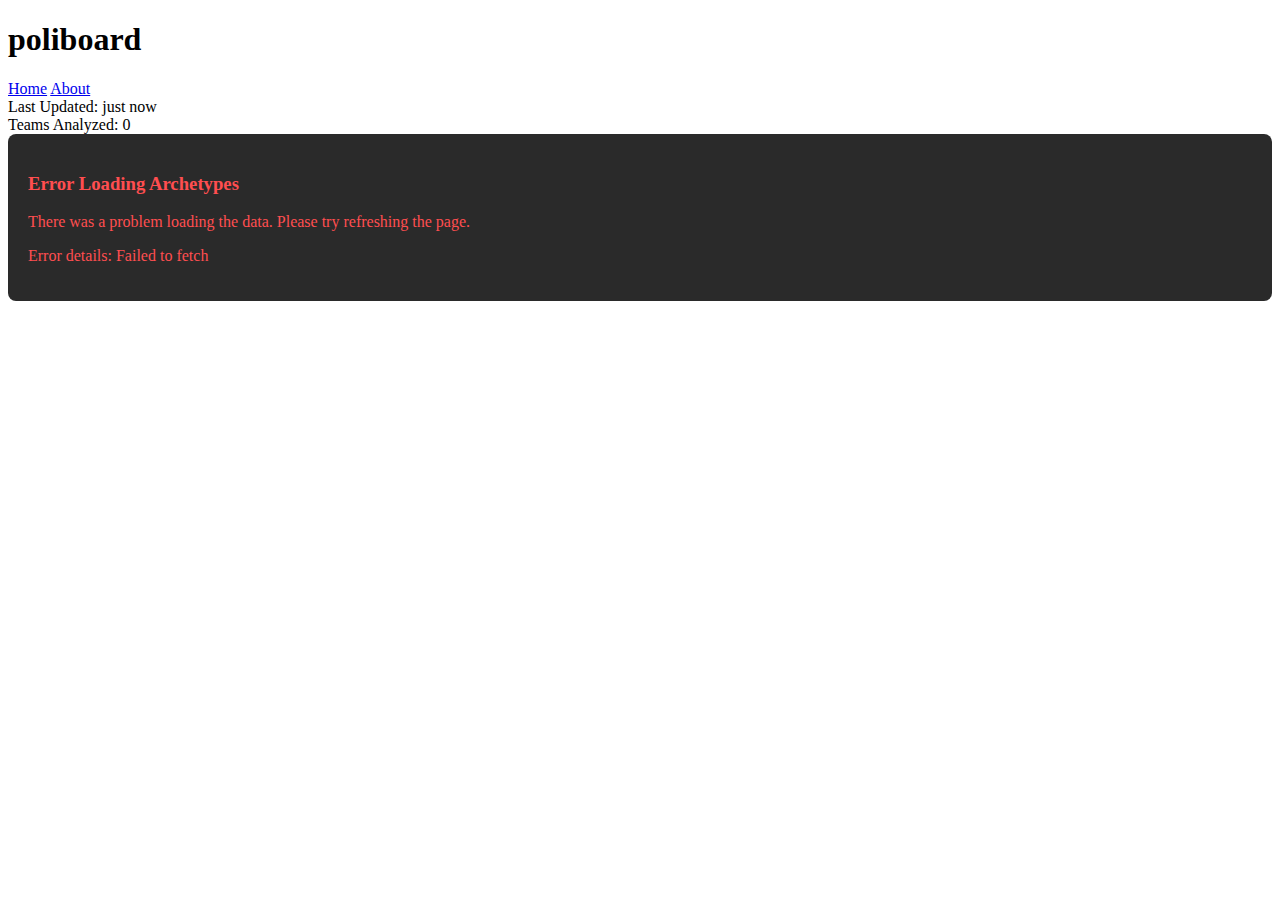
==== docs/index.html @ c42c12c8 "DEV: Changed archetypes.html -> index.html" ====
<!DOCTYPE html>
<html>
    <head>
        <link rel="stylesheet" href="styles.css">
        <title>poliboard - Pokemon Team Clusters</title>
    </head>
    <body>
        <div class="header">
            <div class="header-left">
                <h1><span class="poli">poliboard</span></h1>
            </div>
            <div class="header-right">
                <div class="nav-buttons">
                    <a href="index.html">Home</a>
                    <a href="about.html">About</a>
                </div>
                <div class="stats">
                    <div>Last Updated: <span id="lastUpdated">just now</span></div>
                    <div>Teams Analyzed: <span id="teamsAnalyzed">0</span></div>
                </div>
            </div>
        </div>

        <div id="archetypes-container">
            <!-- Archetypes will be dynamically inserted here -->
        </div>

        <script>
            const API_URL = 'https://poliboard-swzt.onrender.com';
            let globalArchetypes = {};

            async function loadArchetypes() {
                try {
                    const response = await fetch(`${API_URL}/archetypes`, {
                        method: 'GET',
                        headers: {
                            'Accept': 'application/json',
                        },
                        credentials: 'omit'
                    });

                    if (!response.ok) {
                        const errorText = await response.text();
                        console.error('Server error:', errorText);
                        throw new Error(`Failed to fetch archetypes: ${response.statusText}`);
                    }

                    const data = await response.json();
                    globalArchetypes = data;
                    displayArchetypes(globalArchetypes);
                    updateStats();
                } catch (error) {
                    console.error('Error fetching archetypes:', error);
                    const container = document.getElementById('archetypes-container');
                    container.innerHTML = `
                        <div style="color: #ff4e50; padding: 20px; background: #2a2a2a; border-radius: 8px;">
                            <h3>Error Loading Archetypes</h3>
                            <p>There was a problem loading the data. Please try refreshing the page.</p>
                            <p>Error details: ${error.message}</p>
                        </div>
                    `;
                }
            }

            async function updateStats() {
                try {
                    const response = await fetch(`${API_URL}/total_teams`);
                    if (response.ok) {
                        const data = await response.json();
                        document.getElementById('teamsAnalyzed').textContent = data.total;
                    }
                } catch (error) {
                    console.error('Error fetching total teams:', error);
                    document.getElementById('teamsAnalyzed').textContent = 'Error';
                }
                document.getElementById('lastUpdated').textContent = 'just now';
            }

            async function displayArchetypes(archetypes) {
                const container = document.getElementById('archetypes-container');
                container.innerHTML = '';

                // Fetch all stats first before building the UI
                const statsPromises = Object.entries(archetypes).map(async ([id, info]) => {
                    const index = parseInt(id.split('_')[1]) - 1;
                    try {
                        const response = await fetch(`${API_URL}/cluster/${index+1}/top_teams`);
                        if (response.ok) {
                            const data = await response.json();
                            return { id, info, index, stats: data.stats };
                        }
                    } catch (error) {
                        console.error(`Error fetching stats for cluster ${index+1}:`, error);
                    }
                    return { id, info, index, stats: null };
                });

                // Wait for all stats to load and sort by winrate
                const allArchetypes = await Promise.all(statsPromises);
                allArchetypes.sort((a, b) => {
                    return (b.stats?.winrate || 0) - (a.stats?.winrate || 0);
                });

                // Now build the UI with the sorted archetypes
                allArchetypes.forEach(({ id, info, index, stats }) => {
                    const row = document.createElement('div');
                    row.className = 'archetype-row';
                    row.setAttribute('data-cluster-id', index);

                    const content = document.createElement('div');
                    content.className = 'archetype-content';

                    // First add the grade
                    const gradeInfo = getGrade(stats?.winrate || 0);
                    const grade = document.createElement('div');
                    grade.className = `grade ${gradeInfo.class}`;
                    grade.textContent = gradeInfo.grade;
                    content.appendChild(grade);

                    // Then add the stats
                    const statsContainer = document.createElement('div');
                    statsContainer.className = 'archetype-stats';
                    statsContainer.innerHTML = `
                        <div class="stat">
                            <span class="stat-value" id="appearances-${index}">${stats ? stats.appearances : '-'}</span>
                            <span class="stat-label">Teams</span>
                        </div>
                        <div class="stat">
                            <span class="stat-value" id="winrate-${index}">${stats ? `${stats.winrate}%` : '-'}</span>
                            <span class="stat-label">Win Rate</span>
                        </div>
                    `;
                    content.appendChild(statsContainer);

                    // Then add the pokemon list
                    const pokemonList = document.createElement('div');
                    pokemonList.className = 'pokemon-list';
                    info.core_pokemon.forEach(pokemon => {
                        const icon = createPokemonIcon(pokemon);
                        pokemonList.appendChild(icon);
                    });
                    content.appendChild(pokemonList);

                    row.appendChild(content);

                    // Create similar teams section
                    const similarTeamsSection = document.createElement('div');
                    similarTeamsSection.className = 'similar-teams';
                    similarTeamsSection.id = `similar-teams-${index}`;
                    row.appendChild(similarTeamsSection);

                    // Add click event
                    row.addEventListener('click', () => toggleSimilarTeams(index, info));

                    // Add the row to the container
                    container.appendChild(row);
                });
            }

            async function toggleSimilarTeams(clusterId, archetype) {
                const similarTeamsSection = document.getElementById(`similar-teams-${clusterId}`);
                
                if (similarTeamsSection.children.length > 0) {
                    similarTeamsSection.style.display = 
                        similarTeamsSection.style.display === 'none' ? 'block' : 'none';
                    return;
                }

                try {
                    const response = await fetch(`${API_URL}/cluster/${clusterId+1}/top_teams`);
                    
                    if (!response.ok) {
                        throw new Error('Failed to fetch teams');
                    }
                    
                    const data = await response.json();

                    const teamsList = document.createElement('div');
                    teamsList.className = 'similar-teams-list';

                    // Header with archetype info
                    const header = document.createElement('h3');
                    header.textContent = `Top Teams for this archetype`;
                    header.style.color = '#ccc';
                    header.style.marginBottom = '10px';
                    teamsList.appendChild(header);

                    // Populate teams
                    if (data.teams && data.teams.length > 0) {
                        data.teams.forEach(team => {
                            const teamElement = document.createElement('div');
                            teamElement.className = 'similar-team';

                            // Add team metadata
                            const metadataElement = document.createElement('div');
                            metadataElement.className = 'team-metadata';
                            metadataElement.innerHTML = `
                                <span class="tournament">${team.Competition}</span> |
                                <span class="player-name">${team.Name}</span> |
                                <span class="record">${team.Wins}-${team.Losses}</span>
                            `;
                            teamElement.appendChild(metadataElement);

                            // Add pokemon sprites
                            const pokemonContainer = document.createElement('div');
                            pokemonContainer.className = 'team-pokemon';
                            team.pokemon.forEach(pokemon => {
                                const pokemonIcon = createPokemonIcon(pokemon);
                                pokemonIcon.classList.add('similar-team-pokemon');
                                pokemonContainer.appendChild(pokemonIcon);
                            });
                            teamElement.appendChild(pokemonContainer);

                            teamsList.appendChild(teamElement);
                        });
                    } else {
                        const noTeamsMessage = document.createElement('p');
                        noTeamsMessage.textContent = 'No similar teams found for this archetype.';
                        noTeamsMessage.style.color = '#999';
                        teamsList.appendChild(noTeamsMessage);
                    }

                    similarTeamsSection.innerHTML = '';
                    similarTeamsSection.appendChild(teamsList);
                    similarTeamsSection.style.display = 'block';

                } catch (error) {
                    console.error('Error fetching similar teams:', error);
                    similarTeamsSection.innerHTML = '';
                    const errorMessage = document.createElement('p');
                    errorMessage.textContent = 'Error loading teams. Please try again.';
                    errorMessage.style.color = '#ff4e50';
                    similarTeamsSection.appendChild(errorMessage);
                    similarTeamsSection.style.display = 'block';
                }
            }

            function createPokemonIcon(pokemonName) {
                const container = document.createElement('div');
                container.className = 'pokemon-icon';
                container.setAttribute('data-name', pokemonName);

                const img = document.createElement('img');
                const formattedName = formatPokemonName(pokemonName);
                
                // Set CDN URL directly
                const cdnUrl =  `https://play.pokemonshowdown.com/sprites/gen5/${formattedName}.png`;
                img.src = cdnUrl;
                img.alt = pokemonName;
                
                // Add loading error handler for debugging
                img.onerror = () => {
                    console.error(`Failed to load sprite for ${pokemonName} (${formattedName}) from ${cdnUrl}`);
                };

                container.appendChild(img);
                return container;
            }

            function formatPokemonName(name) {
                return name.toLowerCase()
                    .replace(" mask]", '')
                    .replace(" rider]", '')
                    .replace("rapid strike style]", 'rapidstrike')
                    .replace(" [single strike style]", '')
                    .replace("ian form]", '')
                    .replace(" [curly form]", '')
                    .replace(" form]", '')
                    .replace(" [incarnate forme]", '')
                    .replace("female", 'f')
                    .replace(/[\[\]()-]+/g, '')
                    .replace(/[\s]+/g, '-')
                    .replace(/[.']/g, '')
                    .replace(/é/g, 'e')
                    .replace("flutter-mane", 'fluttermane')
                    .replace("iron-", 'iron')
                    .replace("raging-bolt", 'ragingbolt');
            }

            function getGrade(winrate) {
                if (winrate >= 55) {
                    return { grade: 'S', class: 'grade-s' };
                } else if (winrate >= 52) {
                    return { grade: 'A', class: 'grade-a' };
                } else {
                    return { grade: 'B', class: 'grade-b' };
                }
            }

            // Load archetypes when the page loads
            document.addEventListener('DOMContentLoaded', loadArchetypes);
        </script>
    </body>
</html>
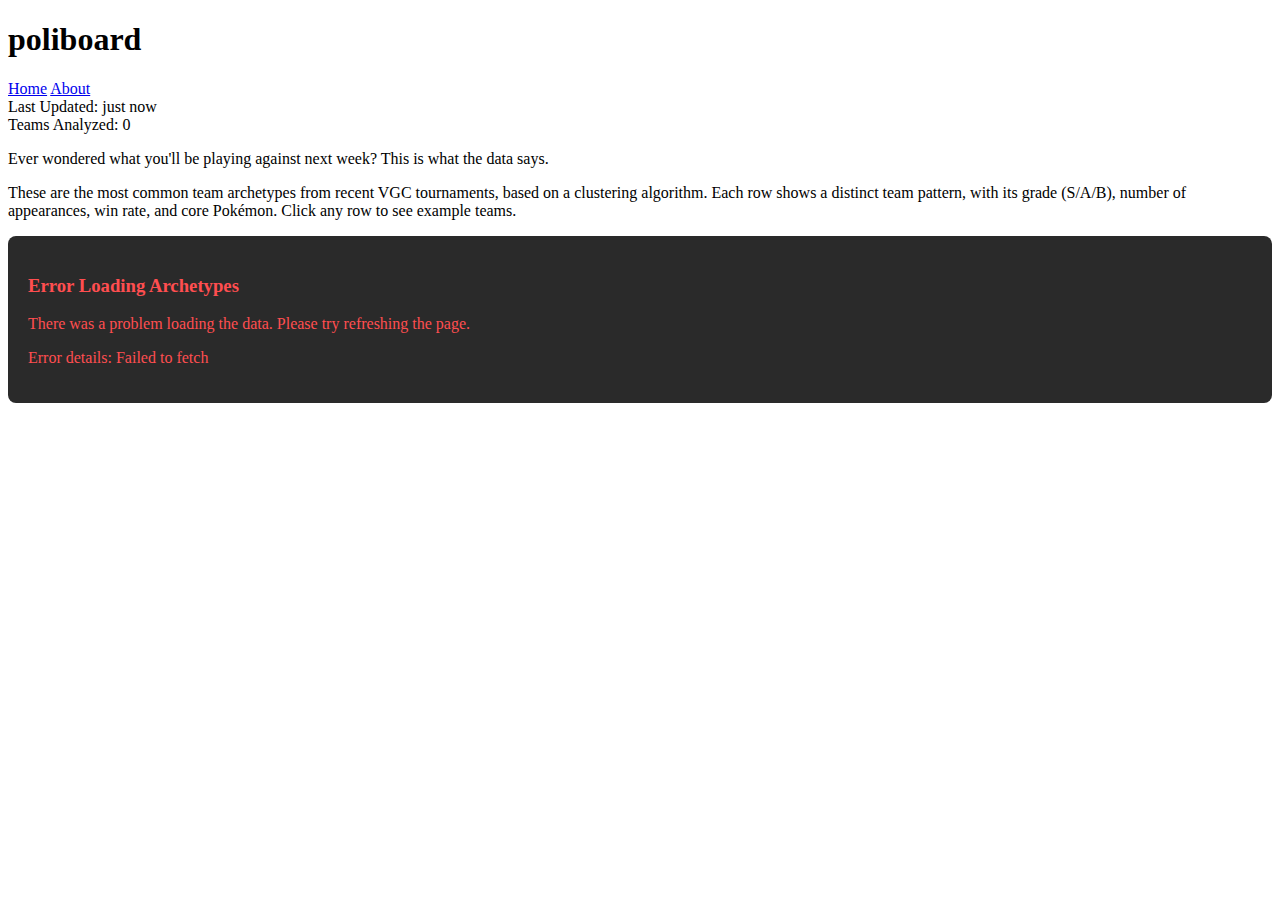
==== commit fad6ccd4: "DEV: Pushed explanation" ====
--- a/docs/index.html
+++ b/docs/index.html
@@ -20,7 +20,10 @@
                 </div>
             </div>
         </div>
-
+        <div class="explanation-banner">
+            <p>Ever wondered what you'll be playing against next week? This is what the data says.</p>
+            <p>These are the most common team archetypes from recent VGC tournaments, based on a clustering algorithm. Each row shows a distinct team pattern, with its grade (S/A/B), number of appearances, win rate, and core Pokémon. Click any row to see example teams.</p>
+        </div>
         <div id="archetypes-container">
             <!-- Archetypes will be dynamically inserted here -->
         </div>
